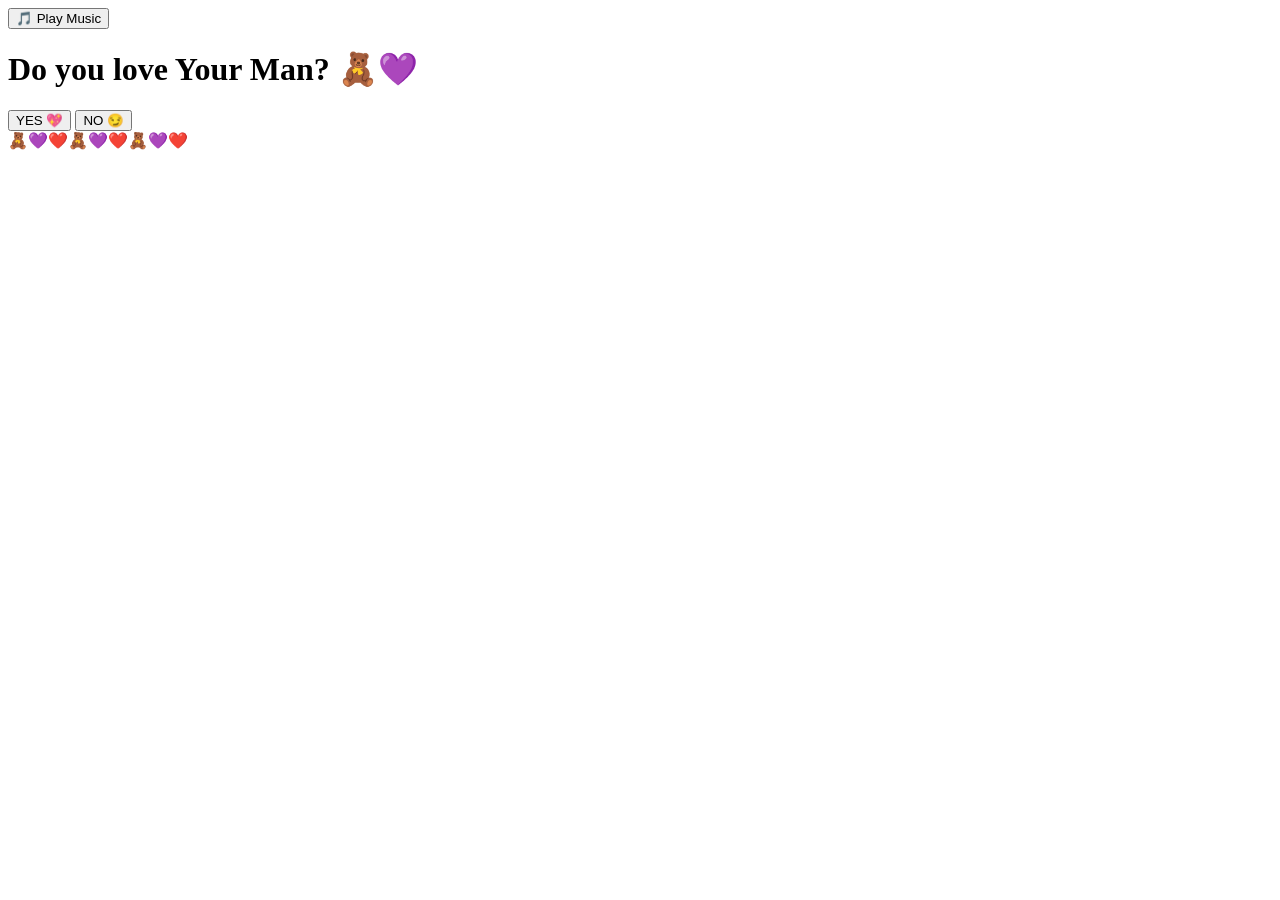
==== love.html @ a1f74854 "love.html" ====
<!DOCTYPE html>
<html>
<head>
<title>Do You Really Love Me? 💜</title>
<link rel="stylesheet" href="style.css">
</head>

<body>

<audio id="bgMusic" loop>
  <source src="music/song.mp3" type="audio/mpeg">
</audio>

<button class="musicBtn" onclick="playMusic()">🎵 Play Music</button>

<div class="box">
<h1>Do you love Your Man? 🧸💜</h1>

<button id="yesBtn" onclick="yes()">YES 💖</button>
<button id="noBtn">NO 😏</button>
</div>

<div class="float">🧸💜❤️🧸💜❤️🧸💜❤️</div>

<script>
function playMusic(){
document.getElementById("bgMusic").play();
}

function yes(){
window.location.href = "plan.html";
}

const noBtn = document.getElementById("noBtn");

let count = 0;

noBtn.addEventListener("mouseover", () => {

count++;

// move away
noBtn.style.position = "absolute";
noBtn.style.top = Math.random()*80 + "%";
noBtn.style.left = Math.random()*80 + "%";

// funny text changes
if(count === 1) noBtn.innerText = "No? 😏";
if(count === 2) noBtn.innerText = "Are you sure? 🥺";
if(count === 3) noBtn.innerText = "Think again and stop playing bruh 🥺😭";
if(count === 4) noBtn.innerText = "Last chance 😭";

// disappear
if(count >= 5){
noBtn.style.display = "none";
}
});
</script>

</body>
</html>
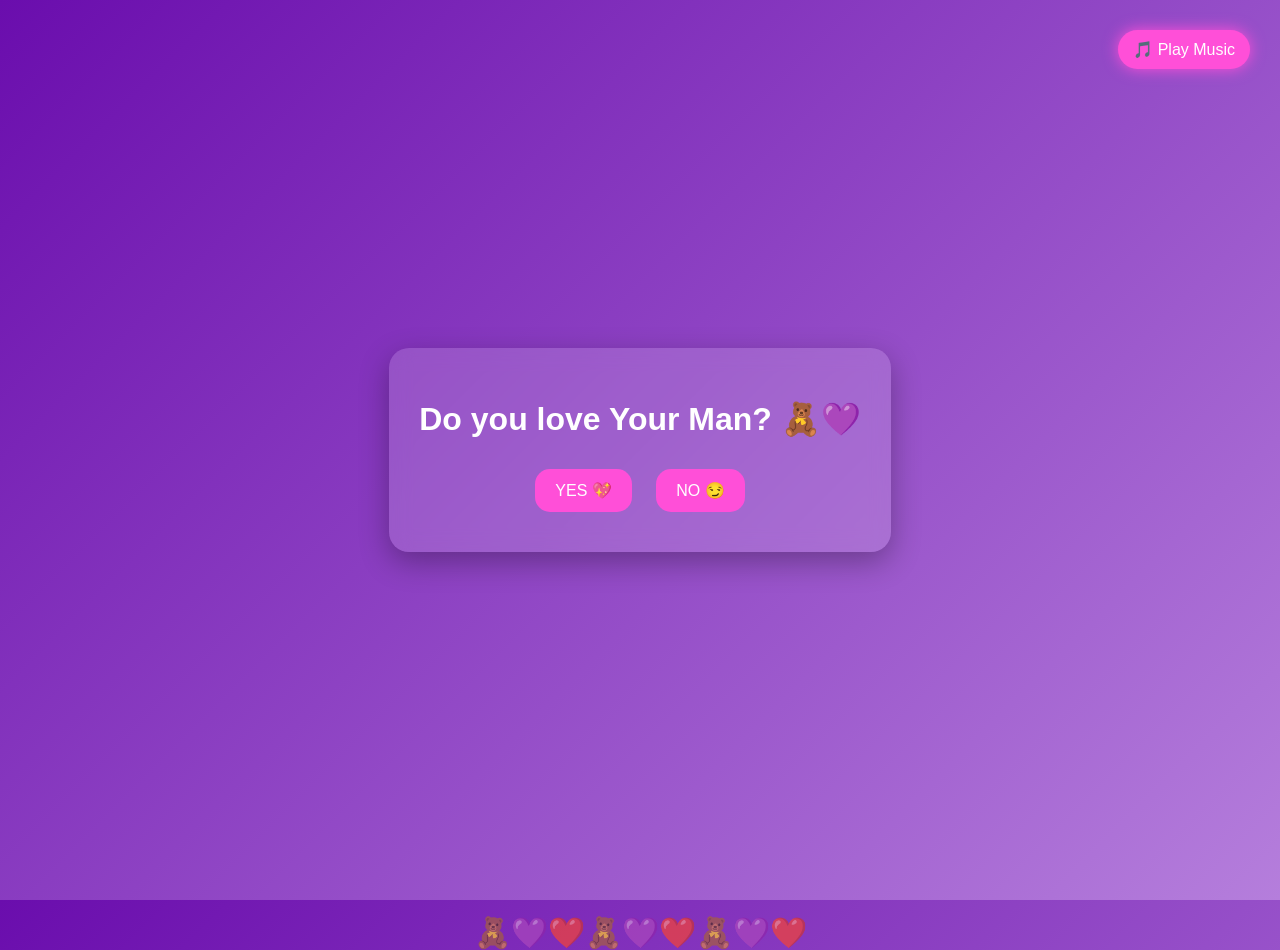
==== commit d6c7cb00: "love.html" ====
--- a/love.html
+++ b/love.html
@@ -8,7 +8,7 @@
 <body>
 
 <audio id="bgMusic" loop>
-  <source src="music/song.mp3" type="audio/mpeg">
+  <source src="music/Perfect mp3.mp3" type="audio/mpeg">
 </audio>
 
 <button class="musicBtn" onclick="playMusic()">🎵 Play Music</button>
--- a/style.css
+++ b/style.css
@@ -0,0 +1,74 @@
+body{
+margin:0;
+height:100vh;
+display:flex;
+justify-content:center;
+align-items:center;
+background:linear-gradient(135deg,#6a0dad,#b57edc);
+font-family:Arial;
+overflow:hidden;
+text-align:center;
+color:white;
+}
+
+.box{
+background:rgba(255,255,255,0.15);
+padding:30px;
+border-radius:20px;
+backdrop-filter:blur(10px);
+box-shadow:0 10px 30px rgba(0,0,0,0.3);
+}
+
+button{
+padding:12px 20px;
+border:none;
+border-radius:15px;
+margin:10px;
+cursor:pointer;
+background:#ff4fd8;
+color:white;
+font-size:16px;
+}
+
+.bigBtn{
+font-size:22px;
+padding:15px 30px;
+box-shadow:0 0 20px #ff4fd8;
+}
+
+input,select{
+padding:10px;
+margin:10px;
+width:80%;
+border-radius:10px;
+border:none;
+}
+
+/* floating emojis */
+.float{
+position:absolute;
+bottom:-50px;
+width:100%;
+font-size:30px;
+animation:floatUp 8s linear infinite;
+opacity:0.7;
+}
+
+@keyframes floatUp{
+0%{transform:translateY(0);}
+100%{transform:translateY(-110vh);}
+}
+
+/* music button */
+.musicBtn{
+position:fixed;
+top:20px;
+right:20px;
+padding:10px 15px;
+border:none;
+border-radius:20px;
+background:#ff4fd8;
+color:white;
+cursor:pointer;
+box-shadow:0 0 15px #ff4fd8;
+}
